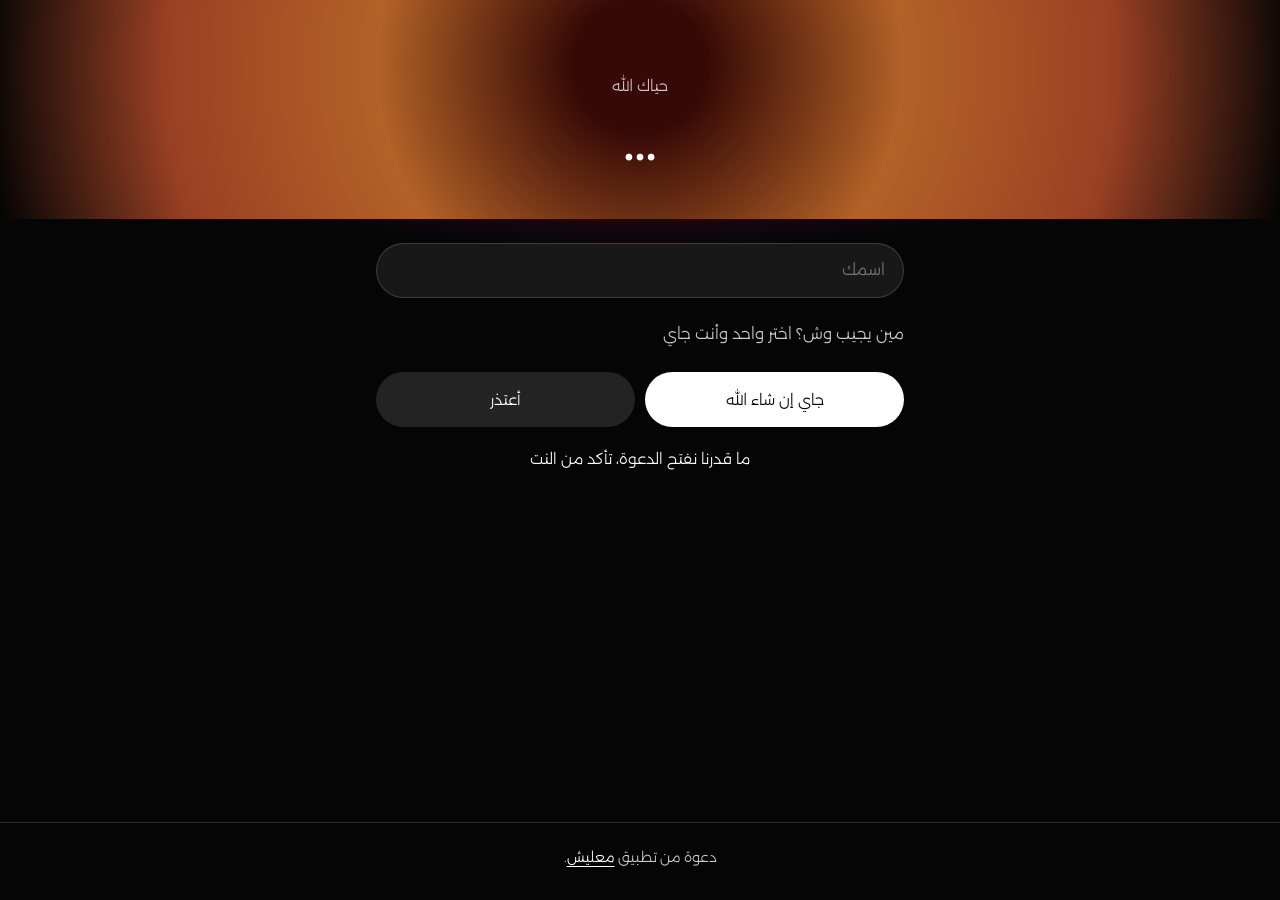
==== g/index.html @ 71a934eb "Update Maalesh website" ====
<!doctype html>
<html lang="ar" dir="rtl">
<head>
<meta charset="utf-8"><meta name="viewport" content="width=device-width,initial-scale=1">
<title>دعوة - معليش</title>
<meta name="description" content="رد على الدعوة واختر وش تجيب.">
<meta name="robots" content="noindex">
<link rel="icon" href="/icon.png">
<link rel="stylesheet" href="/style.css"><link rel="stylesheet" href="/link.css">
</head>
<body>
<div class="link">
<header class="aura a-orange"><p class="from">حياك الله</p><h1 id="title">…</h1><p class="when" id="when"></p></header>
<main>
<div class="name"><input id="who" maxlength="40" placeholder="اسمك" aria-label="اسمك" autocomplete="given-name"></div>
<h2 id="dishes-h">مين يجيب وش؟ اختر واحد وأنت جاي</h2>
<ul id="items"></ul>
<div class="row"><button id="yes">جاي إن شاء الله</button><button id="no" class="ghost">أعتذر</button></div>
<p class="msg" id="msg" role="status"></p>
<h2 id="count"></h2>
</main>
<footer>دعوة من تطبيق <a href="/">معليش</a>.</footer>
</div>
<script src="/link.js"></script>
<script>
const DEMO_V = { title: 'فطور رمضان عند أهلي', starts_at: new Date(Date.now() + 3 * 864e5).toISOString(), place: 'بيت أبوي',
  items: [{ id: 'a', title: 'حلا', taken_by: 'ريم' }, { id: 'b', title: 'قهوة وتمر', taken_by: null }, { id: 'c', title: 'سمبوسة', taken_by: null }],
  replies: [{ name: 'خالد', coming: true }, { name: 'ريم', coming: true }, { name: 'فهد', coming: false }] };
const DEMO = { gathering_view: () => DEMO_V, gathering_reply: (b) => {
  DEMO_V.replies.push({ name: b.who, coming: b.is_coming });
  const it = DEMO_V.items.find((x) => x.id === b.item); if (it && b.is_coming && !it.taken_by) it.taken_by = b.who; return true; } };
let pick = null;
async function load() {
  let v;
  try { v = await call('gathering_view', { t: token }); } catch { say('ما قدرنا نفتح الدعوة، تأكد من النت'); return; }
  if (!v) { $('#title').textContent = 'الرابط انتهى'; return; }
  $('#title').textContent = v.title; document.title = v.title + ' - معليش';
  const d = new Date(v.starts_at);
  $('#when').textContent = d.toLocaleString('ar', { weekday: 'long', day: 'numeric', month: 'long', hour: 'numeric', minute: '2-digit' }) + (v.place ? ' · ' + v.place : '');
  const list = $('#items'); list.replaceChildren();
  $('#dishes-h').hidden = !v.items.length;
  for (const i of v.items) {
    const li = el('li'); li.append(el('div', 't', i.title));
    if (i.taken_by) li.append(el('span', 'taken', i.taken_by));
    else { const b = el('button', pick === i.id ? null : 'ghost', pick === i.id ? 'اخترته' : 'أنا أجيبه');
           b.onclick = () => { pick = pick === i.id ? null : i.id; load(); }; li.append(b); }
    list.append(li);
  }
  const yes = v.replies.filter((r) => r.coming);
  $('#count').textContent = yes.length ? 'جايين: ' + yes.map((r) => r.name).join('، ') : '';
}
async function reply(coming) {
  const n = myName(); if (!n) { say('اكتب اسمك أول'); nameBox.focus(); return; }
  try { const ok = await call('gathering_reply', { t: token, who: n, is_coming: coming, item: coming ? pick : null });
        say(ok ? (coming ? 'وصل ردك، ننتظرك' : 'وصل اعتذارك، الله يسهل عليك') : 'ما قدرنا نسجل ردك'); pick = null; load(); }
  catch { say('ما قدرنا نسجل ردك، حاول بعد شوي'); }
}
$('#yes').onclick = () => reply(true); $('#no').onclick = () => reply(false);
load();
</script>
</body>
</html>
---- style.css ----
@font-face{font-family:Alexandria;font-weight:200;font-display:swap;src:url(/fonts/Alexandria_200ExtraLight.ttf)}
@font-face{font-family:Alexandria;font-weight:300;font-display:swap;src:url(/fonts/Alexandria_300Light.ttf)}
@font-face{font-family:Alexandria;font-weight:400;font-display:swap;src:url(/fonts/Alexandria_400Regular.ttf)}
:root{--bg:#050506;--ink:#fff;--soft:rgba(255,255,255,.78);--line:rgba(255,255,255,.16);--gutter:max(20px,calc((100vw - 1180px)/2));--gap:clamp(96px,12vw,168px);--t-title:clamp(36px,5vw,64px);--t-lead:clamp(18px,1.7vw,21px);--t-small:15px}
::selection{background:#f21a80;color:#fff}
*{box-sizing:border-box}
html{background:var(--bg);-webkit-text-size-adjust:100%}
body{margin:0;color:var(--ink);font-family:Alexandria,system-ui,sans-serif;font-weight:300;line-height:1.8;background:var(--bg);overflow-x:hidden;-webkit-font-smoothing:antialiased}
h1,h2,h3{text-wrap:balance}
p{text-wrap:pretty}
a{color:inherit;text-underline-offset:4px}
a:focus-visible,button:focus-visible{outline:2px solid #fff;outline-offset:3px}
html[lang=ar] .en:not(div),html[lang=en] .ar{display:none}
.sr{position:absolute;width:1px;height:1px;overflow:hidden;clip-path:inset(50%)}

.aura,.tile{--core:#210819;--bloom:#f21a80;--ground:#c79ebd}
.a-rose{--core:#210819;--bloom:#f21a80;--ground:#c79ebd}
.a-orange{--core:#4d0d08;--bloom:#ff8c38;--ground:#db5c33}
.a-green{--core:#0a1224;--bloom:#dbf2b8;--ground:#99bda6}
.a-red{--core:#330808;--bloom:#e62121;--ground:#ccced1}
.a-blue{--core:#080a29;--bloom:#4d7aff;--ground:#384db0}

.bar{position:absolute;inset:0 0 auto;z-index:3;display:flex;justify-content:space-between;align-items:center;gap:16px;padding:22px var(--gutter);font-size:var(--t-small)}
.mark{font-size:22px;font-weight:300;text-decoration:none}
.bar nav{display:flex;align-items:center;gap:clamp(16px,2.2vw,28px)}
.bar nav a{text-decoration:none}
.bar nav a:hover{text-decoration:underline}
#lang{font:inherit;font-size:14px;color:#fff;background:rgba(0,0,0,.28);border:1px solid rgba(255,255,255,.4);border-radius:99px;padding:0 16px;min-height:40px;min-width:56px;cursor:pointer}
#lang:hover{background:rgba(0,0,0,.5)}

.hero{position:relative;min-height:100svh;display:flex;flex-direction:column;align-items:center;justify-content:center;text-align:center;overflow:hidden;padding:96px 16px 76px}
.hero .aura{position:absolute;inset:0;background:radial-gradient(circle at 50% 47%,var(--core) 0,var(--core) 13%,var(--bloom) 38%,var(--ground) 66%,#050506 96%);animation:breathe 9s ease-in-out infinite alternate}
.hero .aura::after{content:"";position:absolute;inset:0;background:rgba(0,0,0,.34)}
@keyframes breathe{to{transform:scale(1.1)}}
#word{position:relative;display:block;max-width:100%}
.line{position:relative;margin:clamp(-34px,-2vw,-8px) 0 0;font-weight:300;line-height:1.4;font-size:clamp(24px,3.4vw,40px)}
.soon{position:absolute;bottom:28px;margin:0;font-size:var(--t-small)}

.excuses{padding:var(--gap) var(--gutter)}
.excuses h2{font-size:var(--t-lead);font-weight:300;color:var(--soft);margin:0 0 28px;line-height:1.5}
.excuses ul{list-style:none;margin:0;padding:0}
.excuses li{width:fit-content;max-width:100%;position:relative;font-weight:200;font-size:clamp(40px,7.4vw,96px);line-height:1.34;color:#fff;transition:color .7s cubic-bezier(.16,1,.3,1)}
.excuses li::after{content:"";position:absolute;inset-inline-start:0;top:55%;height:2px;width:0;background:#f21a80;transition:width .7s cubic-bezier(.16,1,.3,1);transition-delay:inherit}
.excuses li.on{color:rgba(255,255,255,.5)}
.excuses li.on::after{width:100%}
.answer{margin:clamp(36px,5vw,60px) 0 0;font-size:var(--t-title);font-weight:200;line-height:1.28;max-width:16em}

.count{display:grid;grid-template-columns:minmax(0,5fr) minmax(0,6fr);gap:clamp(36px,7vw,110px);align-items:center;padding:0 var(--gutter)}
.dial{position:relative;aspect-ratio:1;max-width:460px;width:100%;margin:auto;display:grid;place-items:center;border-radius:50%;background:radial-gradient(circle,#080a29 0,#080a29 34%,#4d7aff 74%,#384db0 100%)}
#ring{position:absolute;inset:0}
#digits{display:grid;gap:7px;direction:ltr}
#digits div{display:flex;gap:7px}
#digits i{width:clamp(10px,1.4vw,15px);aspect-ratio:1;border-radius:50%;background:rgba(255,255,255,.1)}
#digits i.on{background:#fff}
h2{font-weight:200;font-size:var(--t-title);line-height:1.28;margin:0 0 18px}
.copy p,.private p{font-size:var(--t-lead);color:var(--soft);margin:0;max-width:32em}

.screens{display:grid;grid-template-columns:repeat(4,minmax(0,1fr));gap:clamp(16px,2.2vw,28px);padding:var(--gap) var(--gutter) clamp(56px,7vw,96px)}
.screens figure{margin:0}
.screens img{display:block;width:100%;height:auto;border-radius:clamp(26px,3vw,38px);border:1px solid var(--line)}
.screens figcaption{margin-top:16px;font-size:var(--t-small);line-height:1.6;color:var(--soft);text-align:center}

.tiles{display:grid;grid-template-columns:repeat(6,minmax(0,1fr));gap:14px;padding:0 var(--gutter)}
.tile{position:relative;overflow:hidden;grid-column:span 2;min-height:clamp(220px,23vw,290px);border-radius:32px;padding:clamp(22px,2.6vw,34px);display:flex;flex-direction:column;justify-content:flex-end;background:radial-gradient(circle at 50% 42%,var(--bloom),var(--ground) 80%)}
.tile:nth-child(1),.tile:nth-child(4){grid-column:span 4}
.tile::before{content:"";position:absolute;inset:0;background:rgba(0,0,0,.52)}
.tile>*{position:relative}
.tile h3{margin:0;font-weight:300;line-height:1.3;font-size:clamp(28px,3vw,38px)}
.tile p{margin:6px 0 0;font-size:16px;line-height:1.65;max-width:26em}

.private{padding:var(--gap) var(--gutter) 0;text-align:center}
.private h2{max-width:15em;margin-inline:auto}
.private p{margin-inline:auto}
.end{padding:var(--gap) 20px 40px;text-align:center;color:var(--soft);font-size:var(--t-small)}
.end nav{display:flex;justify-content:center;gap:20px;margin-top:20px}
.end .co{margin-top:18px;font-size:12px;letter-spacing:.04em;opacity:.55;direction:ltr}
.end .big{margin:0 0 14px;font-weight:200;font-size:var(--t-title);line-height:1.28;color:#fff}

@media (max-width:900px){.screens{display:flex;overflow-x:auto;scroll-snap-type:x mandatory;scrollbar-width:none;margin:0}.screens::-webkit-scrollbar{display:none}.screens figure{flex:0 0 min(68vw,280px);scroll-snap-align:center}}
@media (max-width:720px){.count{grid-template-columns:minmax(0,1fr)}.bar nav a{display:none}.tile,.tile:nth-child(1),.tile:nth-child(4){grid-column:span 6;min-height:210px}.dial{max-width:340px}}
@media (prefers-reduced-motion:reduce){.hero .aura{animation:none}.excuses li,.excuses li::after{transition:none}}

/* Reading pages */
.wrap{max-width:720px;margin:0 auto;padding:0 20px;position:relative}
body:not(.home)::before{content:"";position:absolute;inset:0 0 auto;height:330px;pointer-events:none;background:radial-gradient(70% 100% at 50% 0,#f21a80 0,#7a1447 42%,transparent 76%);opacity:.62}
header.top{position:relative;display:flex;justify-content:space-between;align-items:center;gap:14px;padding:22px 0;font-size:15px}
header.top>a{font-size:20px}
header.top nav{display:flex;gap:18px}
header.top nav a{text-decoration:none}
.en{direction:ltr;text-align:left}
article{position:relative}
article h1{font-weight:200;line-height:1.15;font-size:clamp(38px,9vw,60px);margin:44px 0 8px}
article h2{font-weight:400;font-size:20px;line-height:1.5;margin:44px 0 8px}
article p,article li{color:var(--soft);font-size:17px;line-height:1.9}
article ul{padding-inline-start:20px}
.meta{font-size:14px;color:var(--soft)}
hr{border:0;border-top:1px solid var(--line);margin:56px 0}
footer:not(.end){border-top:1px solid var(--line);margin-top:70px;padding:26px 0 44px;font-size:14px;color:var(--soft)}
---- link.css ----
/* Pages opened from a link sent by a Maalesh user: a wish list or a gathering invite. */
.link{min-height:100svh;display:flex;flex-direction:column}
.link .aura{position:relative;padding:72px 20px 40px;text-align:center;overflow:hidden;background:radial-gradient(circle at 50% 30%,var(--core) 0,var(--core) 10%,var(--bloom) 40%,var(--ground) 72%,#050506 100%)}
.link .aura::after{content:"";position:absolute;inset:0;background:rgba(0,0,0,.3)}
.link .aura>*{position:relative;z-index:1}
.link .from{margin:0;font-size:15px;color:var(--soft)}
.link h1{margin:6px 0 4px;font-weight:200;font-size:clamp(34px,8vw,56px);line-height:1.25}
.link .when{margin:0;font-size:16px;color:var(--soft)}
.link main{width:min(560px,100%);margin:0 auto;padding:24px 16px 48px;box-sizing:border-box;flex:1}
.link .name{display:flex;gap:10px;align-items:center;margin:0 0 18px}
.link input{flex:1;min-width:0;font:inherit;color:#fff;background:rgba(255,255,255,.08);border:1px solid var(--line);border-radius:999px;padding:12px 18px}
.link input:focus{outline:2px solid #f21a80;outline-offset:2px}
.link ul{list-style:none;margin:0;padding:0;display:grid;gap:10px}
.link li{display:flex;align-items:center;gap:12px;justify-content:space-between;padding:16px 18px;border-radius:24px;background:rgba(255,255,255,.07);border:1px solid var(--line)}
.link li .t{font-size:18px;line-height:1.5}
.link li .p{font-size:14px;color:var(--soft)}
.link button{font:inherit;font-size:15px;border:0;border-radius:999px;padding:10px 18px;cursor:pointer;background:#fff;color:#000;white-space:nowrap}
.link button.ghost{background:rgba(255,255,255,.12);color:#fff}
.link button:disabled{opacity:.45;cursor:default}
.link .taken{font-size:14px;color:#9be3b0;white-space:nowrap}
.link .row{display:flex;gap:10px;margin:18px 0}
.link .row button{flex:1;padding:14px}
.link .note{font-size:14px;color:var(--soft);text-align:center;margin:18px 0 0}
.link .msg{min-height:1.6em;text-align:center;font-size:15px;margin:12px 0 0}
.link h2{font-size:16px;font-weight:300;color:var(--soft);margin:26px 0 10px}
.link footer{text-align:center;padding:22px 16px 30px;font-size:14px;color:var(--soft)}
.link footer a{color:#fff}
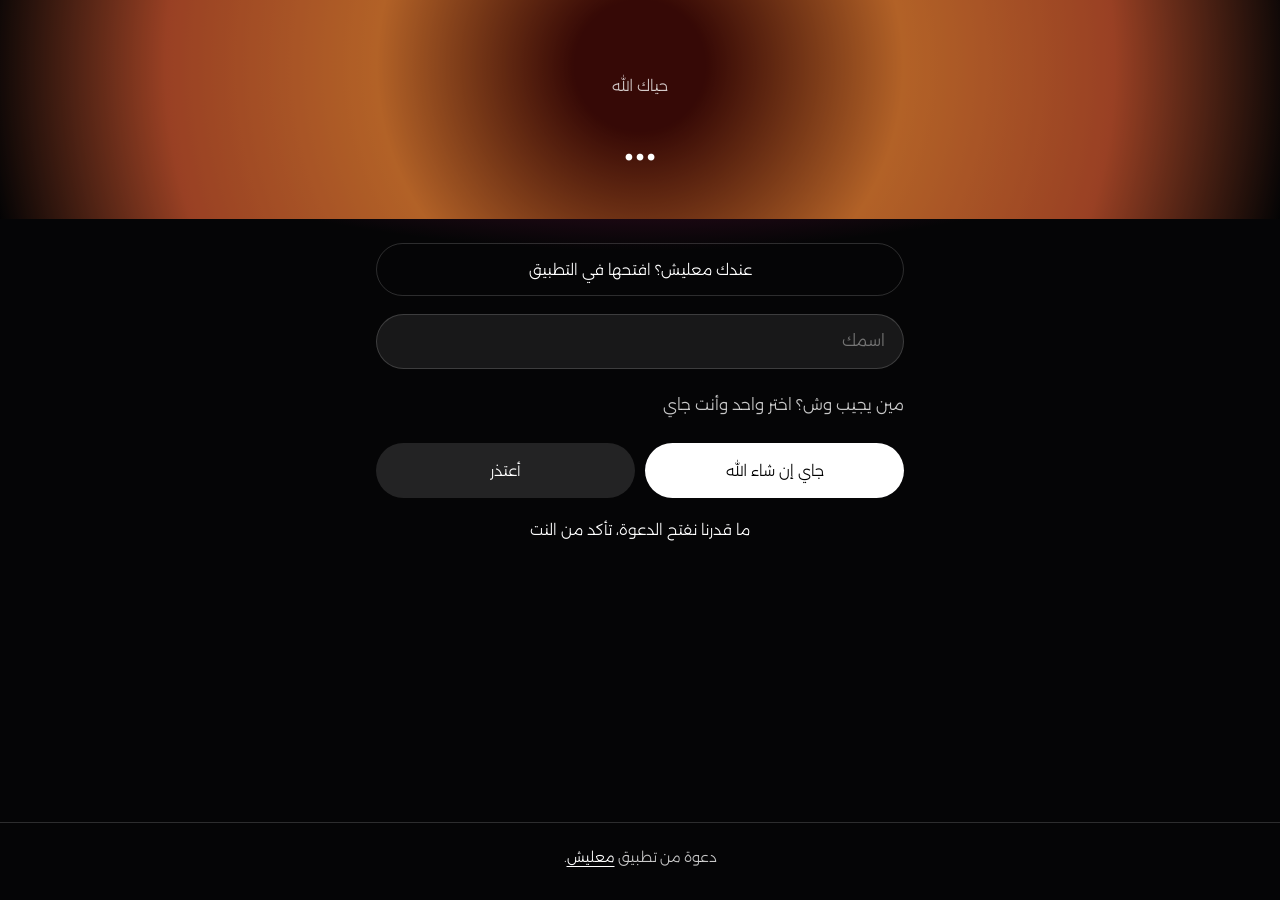
==== commit 488cfc11: "Update Maalesh website" ====
--- a/g/index.html
+++ b/g/index.html
@@ -12,11 +12,13 @@
 <div class="link">
 <header class="aura a-orange"><p class="from">حياك الله</p><h1 id="title">…</h1><p class="when" id="when"></p></header>
 <main>
+<a class="app" data-open="g" href="#">عندك معليش؟ افتحها في التطبيق</a>
 <div class="name"><input id="who" maxlength="40" placeholder="اسمك" aria-label="اسمك" autocomplete="given-name"></div>
 <h2 id="dishes-h">مين يجيب وش؟ اختر واحد وأنت جاي</h2>
 <ul id="items"></ul>
 <div class="row"><button id="yes">جاي إن شاء الله</button><button id="no" class="ghost">أعتذر</button></div>
 <p class="msg" id="msg" role="status"></p>
+<div class="get" id="get"><p>حمّل معليش وشوف مين جاي، ويذكرك يوم العزيمة.</p><a href="/">قريبًا على App Store</a></div>
 <h2 id="count"></h2>
 </main>
 <footer>دعوة من تطبيق <a href="/">معليش</a>.</footer>
@@ -52,7 +54,7 @@
 async function reply(coming) {
   const n = myName(); if (!n) { say('اكتب اسمك أول'); nameBox.focus(); return; }
   try { const ok = await call('gathering_reply', { t: token, who: n, is_coming: coming, item: coming ? pick : null });
-        say(ok ? (coming ? 'وصل ردك، ننتظرك' : 'وصل اعتذارك، الله يسهل عليك') : 'ما قدرنا نسجل ردك'); pick = null; load(); }
+        say(ok ? (coming ? 'وصل ردك، ننتظرك' : 'وصل اعتذارك، الله يسهل عليك') : 'ما قدرنا نسجل ردك'); pick = null; load(); if (ok) showGet(); }
   catch { say('ما قدرنا نسجل ردك، حاول بعد شوي'); }
 }
 $('#yes').onclick = () => reply(true); $('#no').onclick = () => reply(false);
--- a/link.css
+++ b/link.css
@@ -25,3 +25,8 @@
 .link h2{font-size:16px;font-weight:300;color:var(--soft);margin:26px 0 10px}
 .link footer{text-align:center;padding:22px 16px 30px;font-size:14px;color:var(--soft)}
 .link footer a{color:#fff}
+.link .app{display:block;text-align:center;margin:0 0 18px;font-size:15px;color:#fff;padding:12px 18px;border-radius:999px;border:1px solid var(--line);text-decoration:none}
+.link .get{display:none;margin:22px 0 0;padding:22px;border-radius:28px;text-align:center;background:radial-gradient(circle at 50% 30%,#f21a80,#c79ebd 90%)}
+.link .get.on{display:block}
+.link .get p{margin:0 0 12px;font-size:17px;line-height:1.6;color:#fff}
+.link .get a{display:inline-block;background:#fff;color:#000;text-decoration:none;border-radius:999px;padding:12px 22px;font-size:15px}
